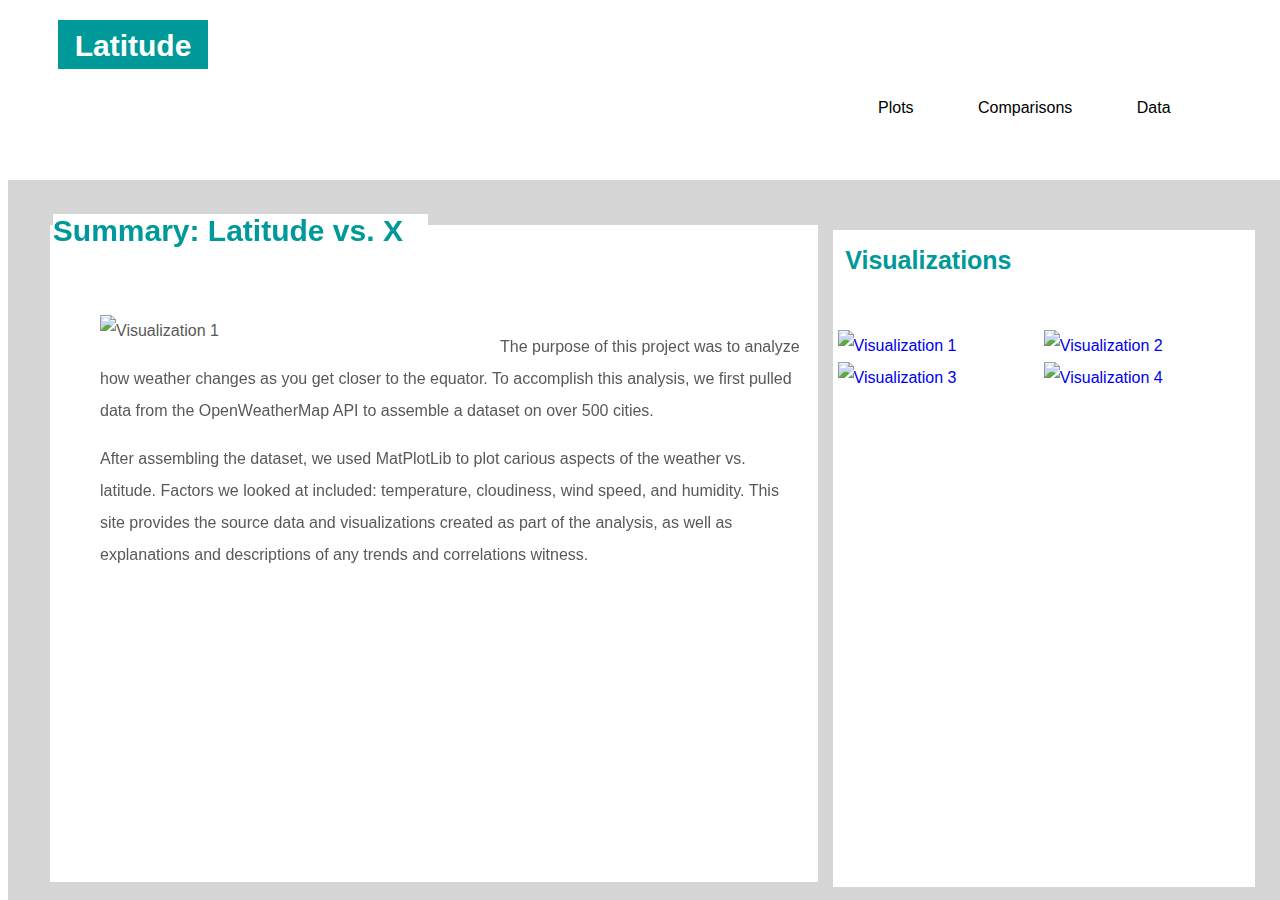
==== Landing Page.html @ fc487e67 "Add files via upload" ====
<!DOCTYPE html>
<html lang="en-us">

<head>
  <meta charset="UTF-8">
  <title>Landing Page</title>
  <!-- Comment out each stylesheet to get the one you'd like to see -->
  <link rel="stylesheet" href="reset.css">
   <link rel="stylesheet" href="styles.css">

</head>
<h1>Latitude</h1>
<div class="container">
    <nav class="navbar">
      <ul>
        <li>
          <a href="Visualizations.html"target="_blank">Plots</a>
        </li>
        <li>
          <a href="Comparisons.html"target="_blank">Comparisons</a>
        </li>
        <li>
          <a href="Data.html"target="_blank">Data</a>
        </li>
      </ul>
    </nav>
<div class="backdrop"></div>
<div class="backdrop2"></div>

    
  
      <h2>Summary: Latitude vs. X</h2>
    </div>
    <body>
    <div class="backdrop3">
      <style>
        img {
          float:left
          }
          </style>
      <body>
  
    <img src="Fig1.png" alt="Visualization 1" width="400" z-index: 5; class="floatLeft"></img>
    <p>
        The purpose of this project was to analyze how weather changes as you get closer to the equator. To accomplish this analysis, we first pulled data from the OpenWeatherMap API to assemble a dataset on over 500 cities.
      </p>
  </p>
   
      <p>After assembling the dataset, we used MatPlotLib to plot carious aspects of the weather vs. latitude. Factors we looked at included: temperature, cloudiness, wind speed, and humidity. This site provides the source data and visualizations created as part of the analysis, as well as explanations and descriptions of any trends and correlations witness.
      </p>
          
    </div>
    
    <div class="backdrop4">
      <h3>Visualizations</h3>
      <div class="grid-container">
        <a href="Fig1.png"><img src="Fig1.png" alt="Visualization 1" width="200"></a>
        <a href="Fig2.png"><img src="Fig2.png" alt="Visualization 2" width="200"></a>
        <a href="Fig3.png"><img src="Fig3.png" alt="Visualization 3" width="200"></a>
        <a href="Fig4.png"><img src="Fig4.png" alt="Visualization 4" width="200"></a>
      </div>
    </div>
    </div>
    </div>


 
  
  </body>
  
  </html>
---- styles.css ----
/* Giving the body the specified background color, adding font sizes for the h1 and h3 elements we'll be using */
h1 {
  position: relative;
  font-size:30px;
  color: white;
  padding-top: 9px;
  width: 150px;
  height: 40px;
  background: #009999;
  text-align: center;
  left: 50px;
  font-family: 'arial';
}

h1a {
  position: relative;
  font-size:30px;
  color: white;
  padding-top: 9px;
  width: auto;
  height: 40px;
  background: #009999;
  text-align: center;
  left: 50px;
  font-family: 'arial';
}
/*Latitude vs X heading*/
h2 {
  position: relative;
  font-size:30px;
  color: #009999;
  background: white;
  left: 10%;
  top: 90px;
  width: 375px;
  z-index: 3;
  font-family: 'arial';
}

h3 {
  position: relative;
  font-size:25px;
  color: #009999;
  background: white;
  left: 3%;
  bottom: 20px;
  width: 75px;
  z-index: 3;
  font-family: 'Arial';
}

/* Giving our navbar some padding and a background color */
.navbar {
  position:relative;
  height: 10px;
  left: 800px;
  bottom: 10px;
  color:  #595959;
  z-index: 5;
  font-family: 'arial';
  align-items: center;
}

/*Gray background*/

.backdrop {
  position: fixed;
  background: #cccc;
  width: 100%;
  height: 85%;
  top: 20%;
  z-index: 1;
}


/*Backgrounds for the text and image*/

.backdrop2 {
  position: fixed;
  background: white;
  width: 60%;
  height: 73%;
  top: 25%;
  left: 50px;
  z-index: 2;
  color: #595959;
}


.backdrop3 {
  position: fixed;
  background: white;
  width: 55%;
  height: 25%;
  bottom: 40%;
  left: 100px;
  color: #595959;
  font-family: 'Arial';
  line-height: 2;
  z-index: 3;
}
/* For the four visualizations */
.backdrop4 {
  position: fixed;
  background: white;
  width: 33%;
  height: 73%;
  bottom: 13px;
  right: 25px;
  color: #595959;
  font-family: 'Arial';
  line-height: 2;
  z-index: 3;
}

.grid-container {
  display: grid;
  grid-template-columns: 1fr 1fr;
  grid-template-rows: 1fr 1fr;
  grid-template-areas: ". ." ". .";
  margin:5px;
}

body {
  font-family: 'arial';
  color: #595959;
  width: 35%;
  right: 5px
}


/* Making our navbar li's inline-block elements this makes it so we can have multiple on the same line. Floats could have been used too */
.navbar li {
  display: inline-block;
  padding: 20px;
  margin-right: 10px;
  margin-left: 10px;
  cursor: pointer;
  background: #fff;
  border-radius: 3px;
}

/* Getting rid of the default link styles here */
.navbar li a {
  color: #000;
  text-decoration: none;
}

/* Styling the header, giving it a height, a background color, and some top padding */
.header {
  height: 200px;
  padding-top: 20px;
  background: #cdcdcd;
}

/* Centering our h1 tag inside our header, giving it a little padding, removing its margin */
.header h1 {
  padding: 60px;
  margin: 0;
  color: #000;
  text-align: center;
}

/* Giving the .post element margin on 3 sides */
.post {
  margin-top: 50px;
  margin-right: 100px;
  margin-left: 100px;
}

#nav-select {
  visibility: hidden;
}

/* Adding media queries to show the drop-down, and hide the navbar when the screen is smaller than 480 pixels */
@media (max-width: 480px) {
  .navbar li {
    padding: 10px;
  }

  .post {
    margin-right: 30px;
    margin-left: 30px;
  }

  .navbar ul {
    visibility: hidden;
  }

  #nav-select {
    visibility: visible;
  }
}
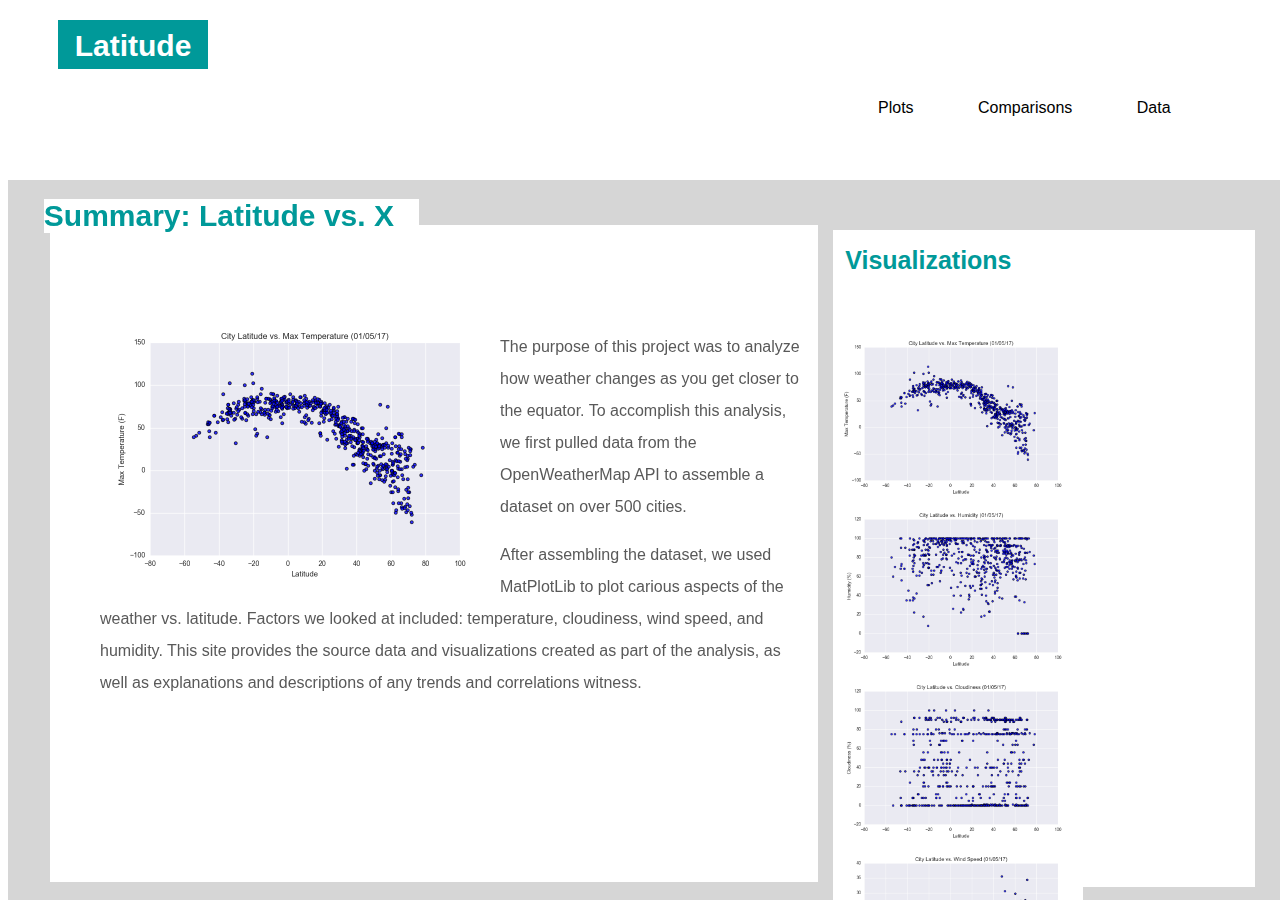
==== commit 9c17a51f: "Add files via upload" ====
--- a/Landing Page.html
+++ b/Landing Page.html
@@ -53,18 +53,18 @@
     
     <div class="backdrop4">
       <h3>Visualizations</h3>
-      <div class="grid-container">
-        <a href="Fig1.png"><img src="Fig1.png" alt="Visualization 1" width="200"></a>
-        <a href="Fig2.png"><img src="Fig2.png" alt="Visualization 2" width="200"></a>
-        <a href="Fig3.png"><img src="Fig3.png" alt="Visualization 3" width="200"></a>
-        <a href="Fig4.png"><img src="Fig4.png" alt="Visualization 4" width="200"></a>
-      </div>
+
+      <tr>
+        <th><img src="Fig1.png" alt="Visualization 1" width="250"></img></th>
+        <th><img src="Fig2.png" alt="Visualization 2" width="250"></img></th>
+      </tr>
+      <td></td><img src="Fig3.png" alt="Visualization 3" width="250"></img></td>
+      <td><img src="Fig4.png" alt="Visualization 4" width="250"></img></td>
     </div>
     </div>
     </div>
 
-
- 
+  
   
   </body>
   
--- a/styles.css
+++ b/styles.css
@@ -25,14 +25,14 @@
   left: 50px;
   font-family: 'arial';
 }
-/*Latitude vs X heading*/
+
 h2 {
   position: relative;
   font-size:30px;
   color: #009999;
   background: white;
-  left: 10%;
-  top: 90px;
+  left: 8%;
+  top: 75px;
   width: 375px;
   z-index: 3;
   font-family: 'arial';
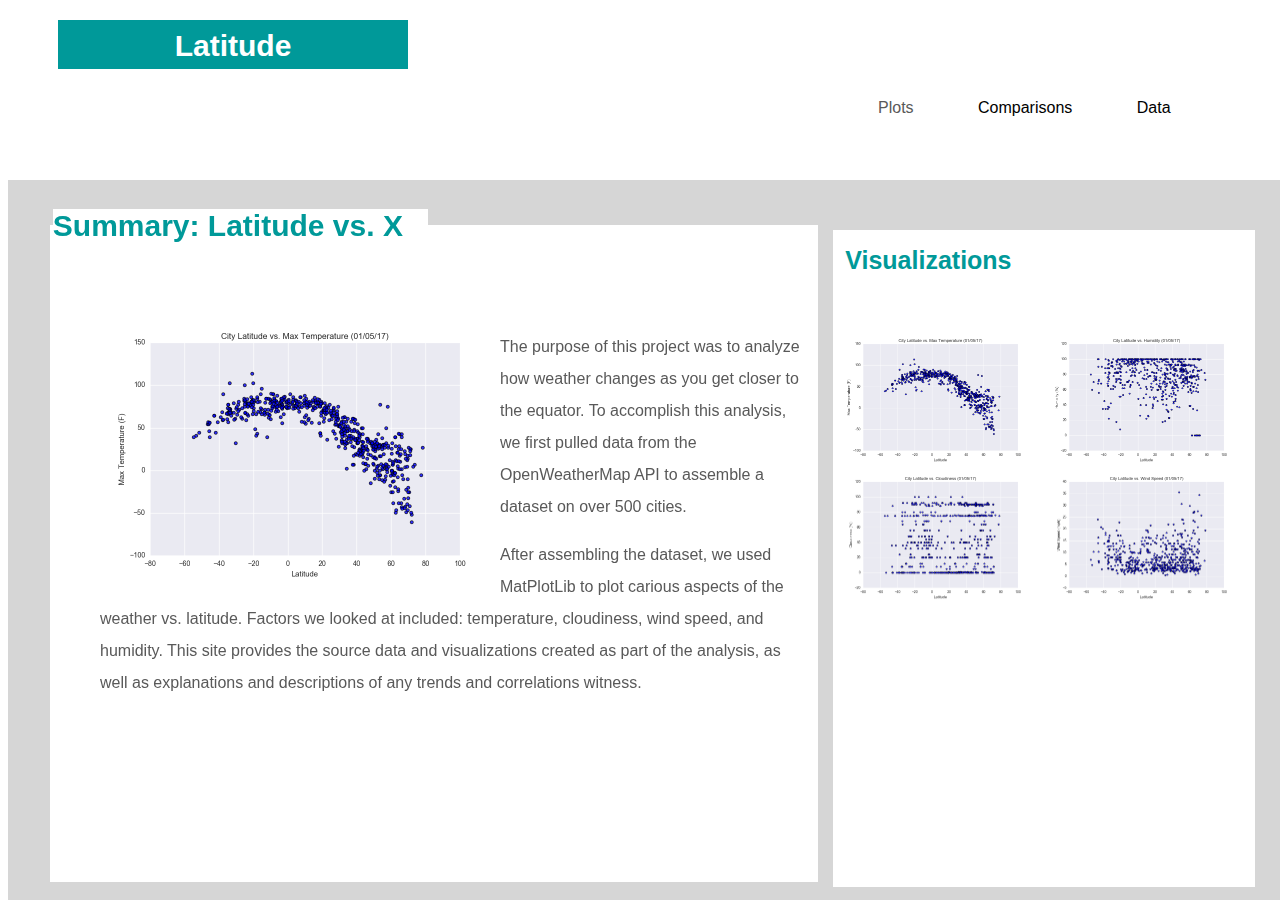
==== commit 3807b99d: "Final HW" ====
--- a/Landing Page.html
+++ b/Landing Page.html
@@ -10,11 +10,21 @@
 
 </head>
 <h1>Latitude</h1>
-<div class="container">
-    <nav class="navbar">
+
+  <div class="container"> 
+      <nav class="navbar">
       <ul>
         <li>
-          <a href="Visualizations.html"target="_blank">Plots</a>
+        
+        
+            <div class="dropdown">
+                <span>Plots</span>
+                <div class="dropdown-content">
+                    <p><a href="Fig1.html"target="_blank">Temperature</a></p>
+                    <p><a href="Fig2.html"target="_blank">Humidity</a></p>
+                    <p><a href="Fig3.html"target="_blank">Cloudiness</a></p>
+                    <p><a href="Fig4.html"target="_blank">Wind Speed</a></p>
+                </div>
         </li>
         <li>
           <a href="Comparisons.html"target="_blank">Comparisons</a>
@@ -53,18 +63,18 @@
     
     <div class="backdrop4">
       <h3>Visualizations</h3>
-
-      <tr>
-        <th><img src="Fig1.png" alt="Visualization 1" width="250"></img></th>
-        <th><img src="Fig2.png" alt="Visualization 2" width="250"></img></th>
-      </tr>
-      <td></td><img src="Fig3.png" alt="Visualization 3" width="250"></img></td>
-      <td><img src="Fig4.png" alt="Visualization 4" width="250"></img></td>
+      <div class="grid-container">
+        <a href="Fig1.png"><img src="Fig1.png" alt="Visualization 1" width="200"></a>
+        <a href="Fig2.png"><img src="Fig2.png" alt="Visualization 2" width="200"></a>
+        <a href="Fig3.png"><img src="Fig3.png" alt="Visualization 3" width="200"></a>
+        <a href="Fig4.png"><img src="Fig4.png" alt="Visualization 4" width="200"></a>
+      </div>
     </div>
     </div>
     </div>
 
-  
+
+ 
   
   </body>
   
--- a/styles.css
+++ b/styles.css
@@ -5,7 +5,7 @@
   font-size:30px;
   color: white;
   padding-top: 9px;
-  width: 150px;
+  width: 350px;
   height: 40px;
   background: #009999;
   text-align: center;
@@ -31,8 +31,8 @@
   font-size:30px;
   color: #009999;
   background: white;
-  left: 8%;
-  top: 75px;
+  left: 10%;
+  top: 85px;
   width: 375px;
   z-index: 3;
   font-family: 'arial';
@@ -121,6 +121,26 @@
   grid-template-areas: ". ." ". .";
   margin:5px;
 }
+
+.dropdown {
+  position: relative;
+  display: inline-block;
+}
+
+.dropdown-content {
+  display: none;
+  position: absolute;
+  background-color: #f9f9f9;
+  min-width: 160px;
+  box-shadow: 0px 8px 16px 0px rgba(0,0,0,0.2);
+  padding: 12px 16px;
+  z-index: 1;
+}
+
+.dropdown:hover .dropdown-content {
+  display: block;
+}
+
 
 body {
   font-family: 'arial';
